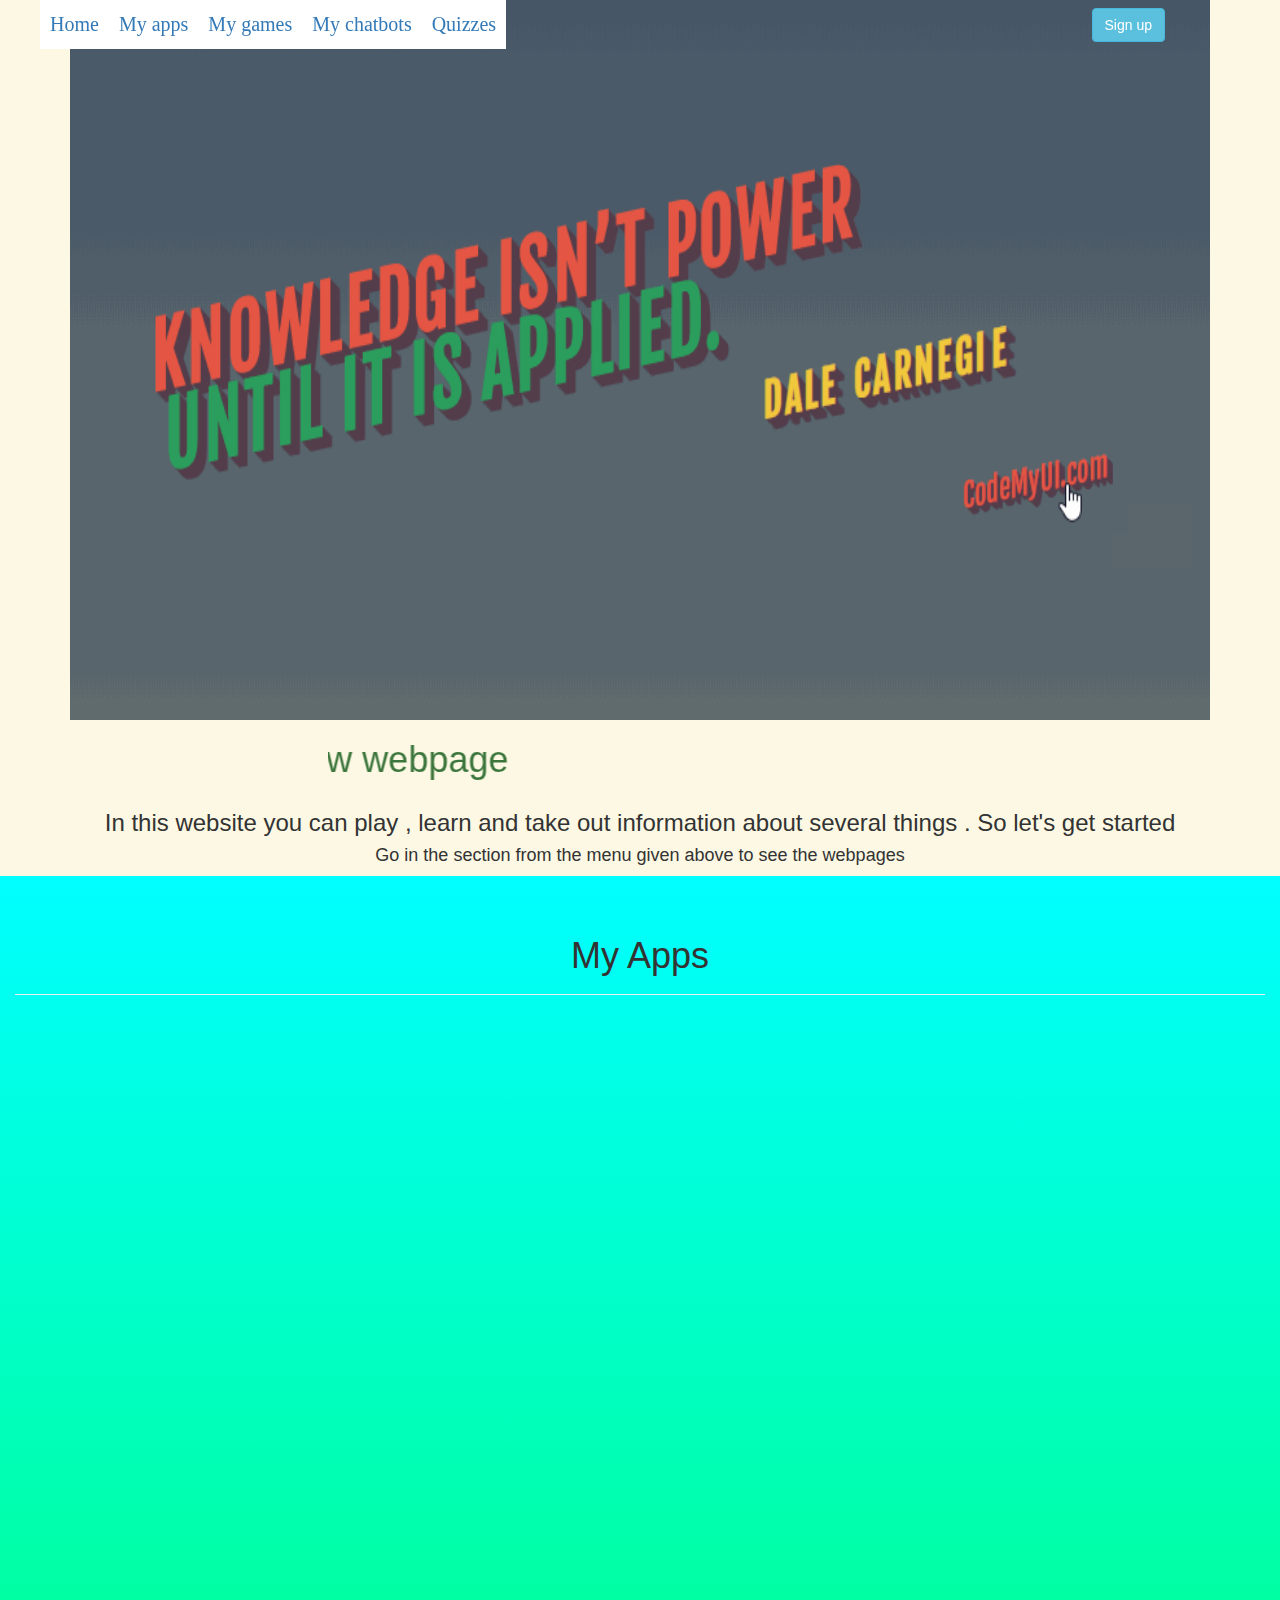
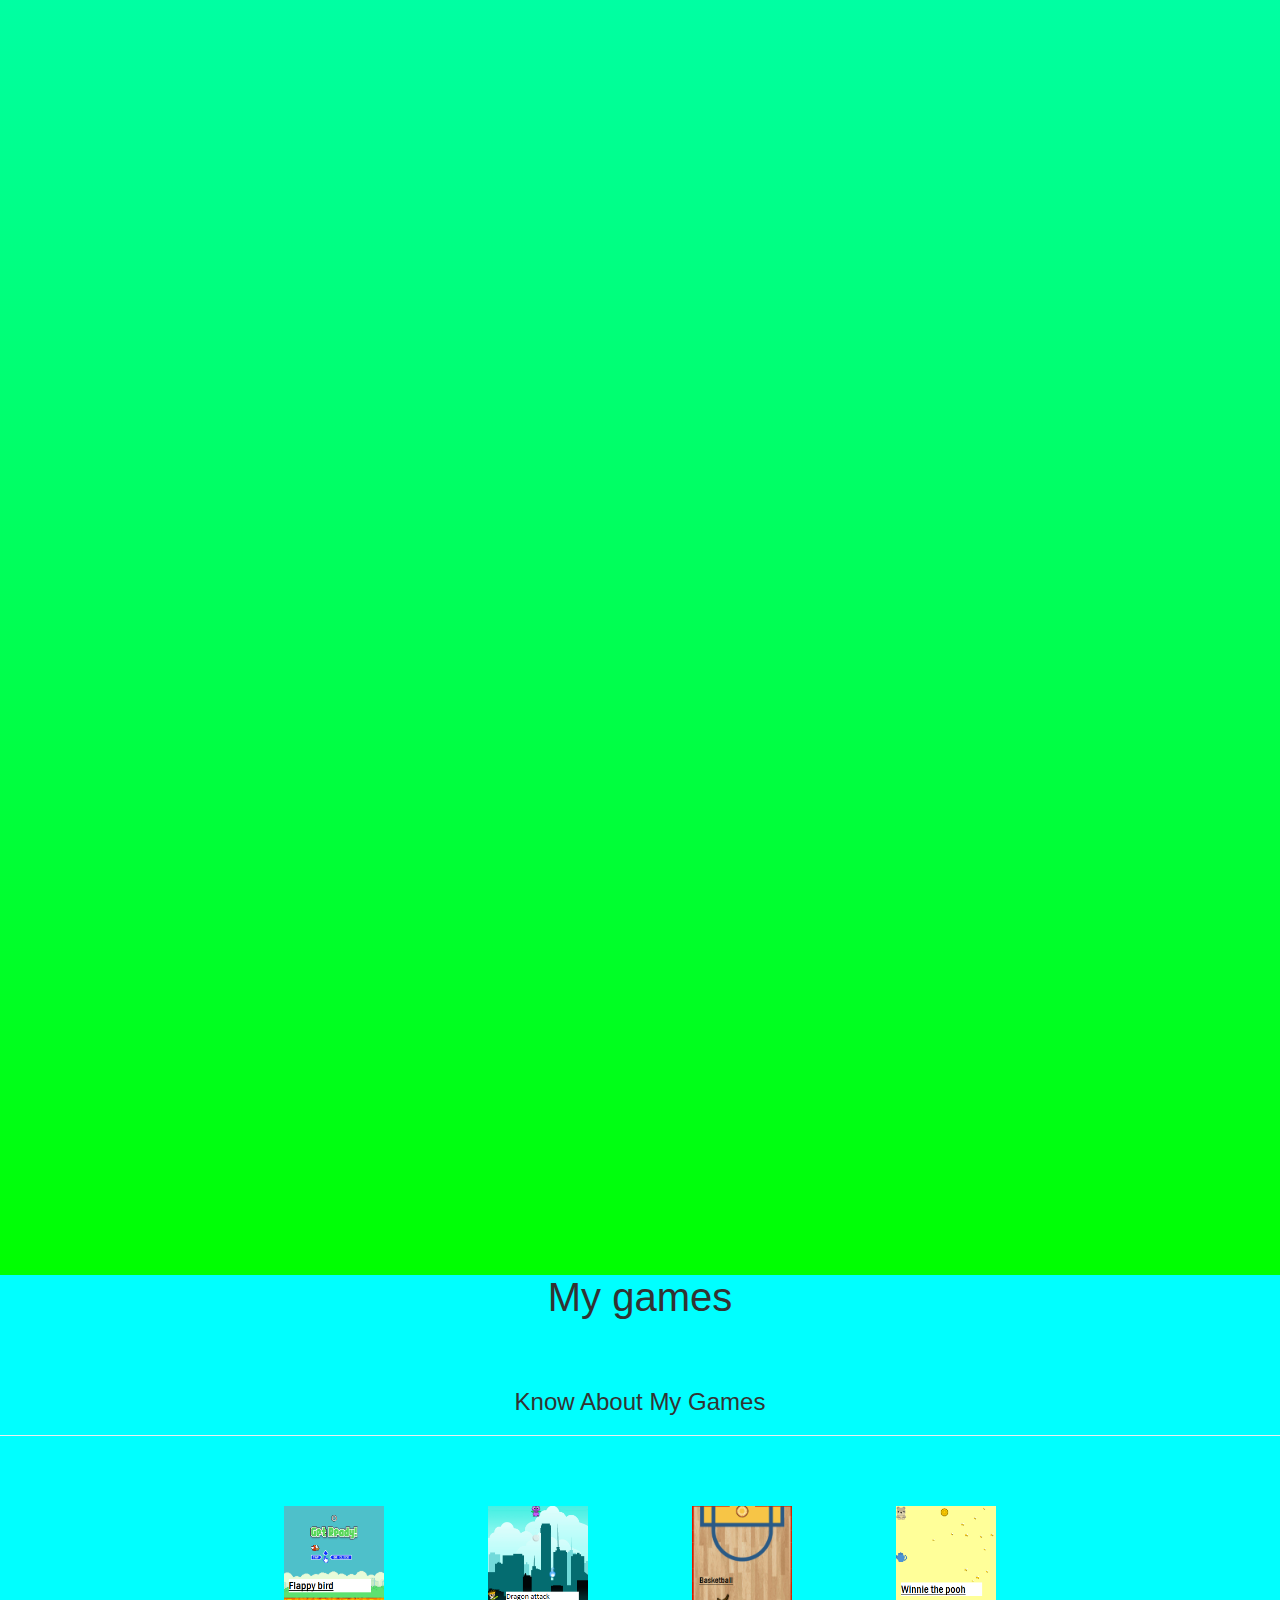
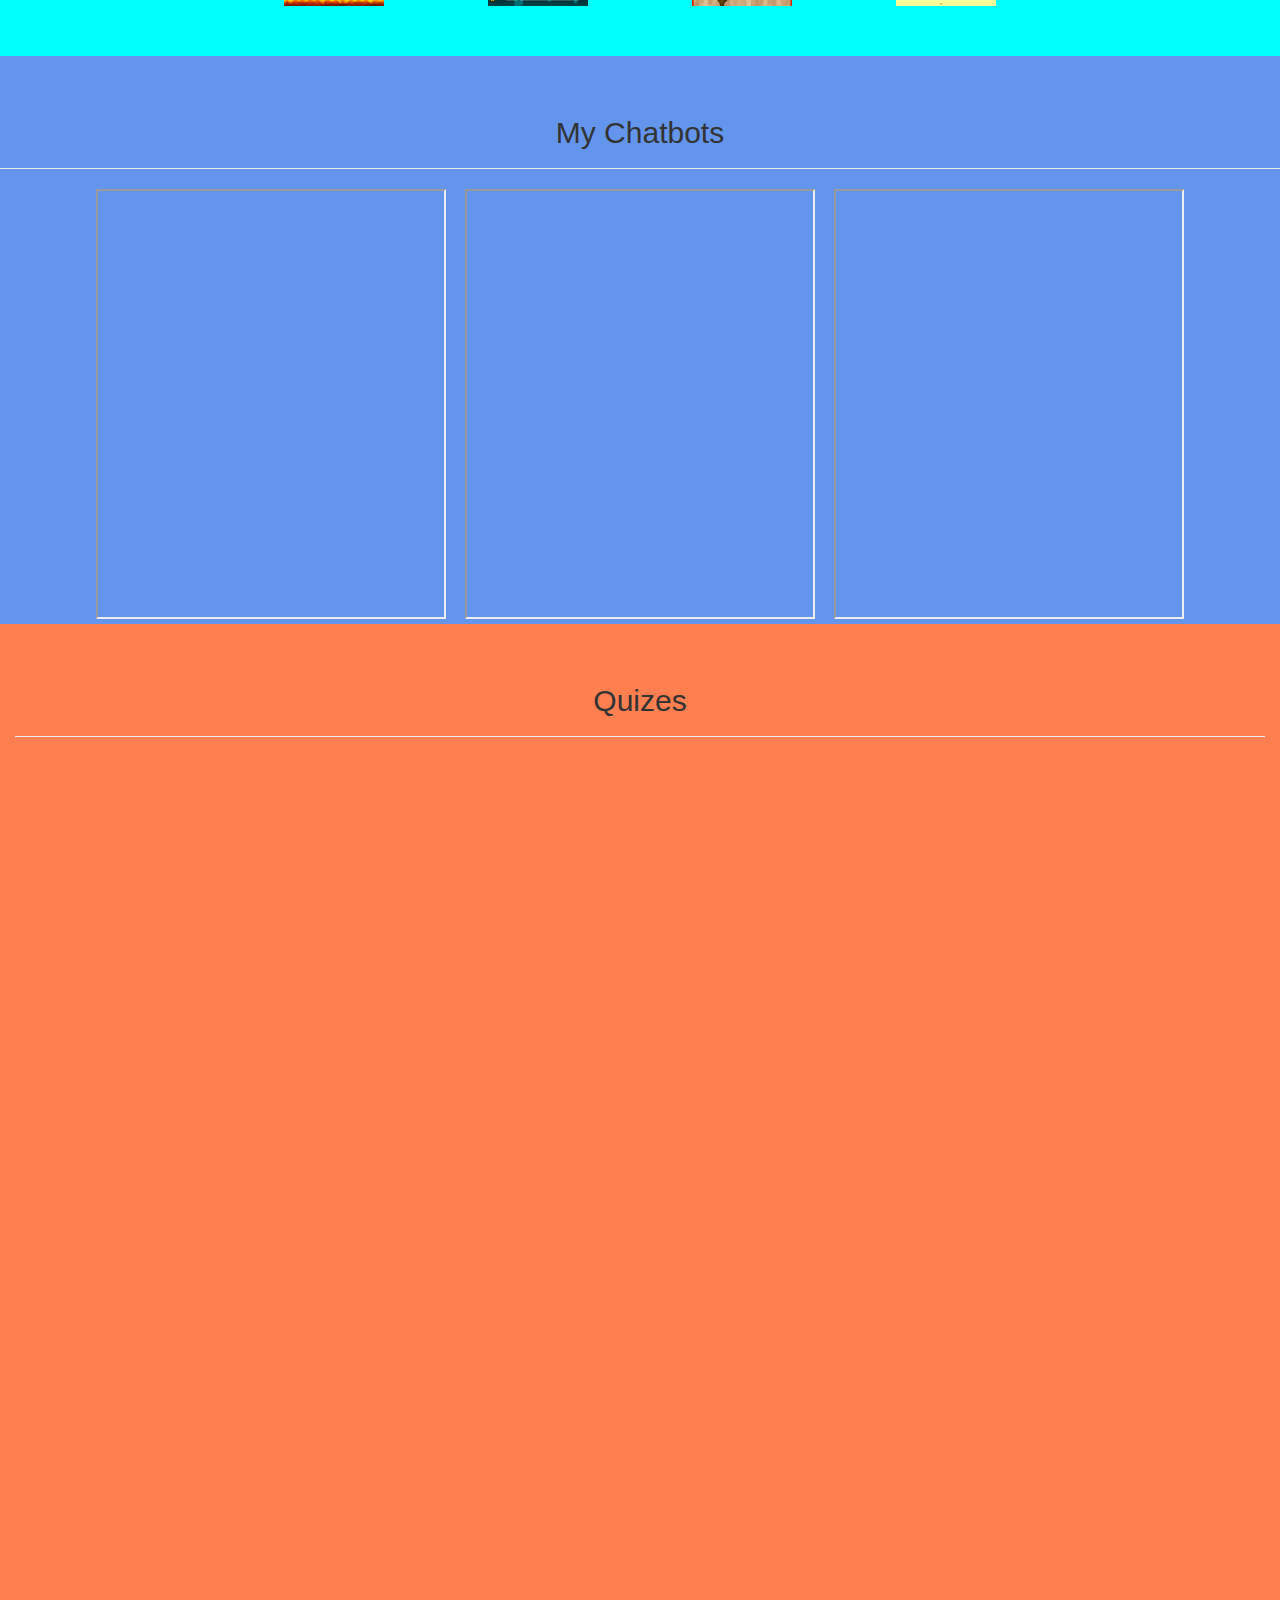
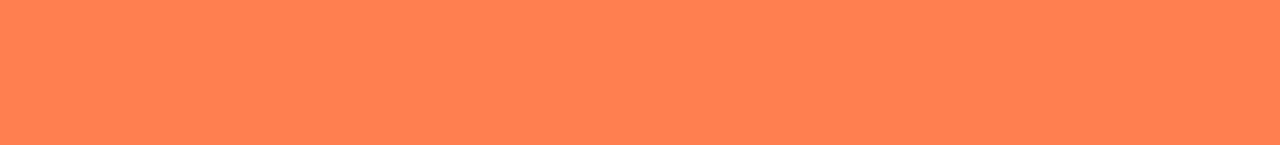
==== index.html @ 870d776c "Add files via upload" ====
<html>
<head>
<title> Vyom's Gaming world</title>
<link rel = "stylesheet" type = "text/css" href = "style.css">
<link rel = "icon" href = "vyom%20logo.jpg" type = "img-gif">
<element onmouseover="myScript"></element>
<meta name="viewport" content="width=device-width, initial-scale=1">

    <link rel="stylesheet" href="https://maxcdn.bootstrapcdn.com/bootstrap/3.4.0/css/bootstrap.min.css">

    <script src="https://ajax.googleapis.com/ajax/libs/jquery/3.4.1/jquery.min.js"></script>

    <script src="https://maxcdn.bootstrapcdn.com/bootstrap/3.4.0/js/bootstrap.min.js"></script>

    <link rel="stylesheet" href="https://cdnjs.cloudflare.com/ajax/libs/font-awesome/4.7.0/css/font-awesome.min.css">

<script src = "main.js"></script>
</head>
<body onload="audio_1()">
<audio id="audio2" src="test.mp3"></audio>
<center>
<ul class = "menu bg-default">
<li class = "links"><a href = "#home" class = "text-primary">Home</a></li> 
<li class = "links"><a href = "#myapps" class = "text-primary">My apps</a></li>
<li class = "links"><a href = "#mygames" class = "text-primary">My games</a></li>
<li class = "links"><a href = "#mychatbots" class = "text-primary">My chatbots</a></li>
<li class = "links"><a href = "#quizes" class = "text-primary">Quizzes</a></li>
&nbsp;
&nbsp;
<a href = "index2.html" class = "btn btn-info top-right" target = "_blank">Sign up</a>
</ul>    
</center>
<section id = "home" class = "col-lg-12 col-md-12 col-sm-12 col-xs-12 bg-warning">
<div class = "container">
<img src = "Knowledge%20GIF.gif" class = "image-responsive" style = "width: 100%;">
</div>
<marquee direction="right" width = "50%" scrollamount="20">
<h1 class = "text-success"> Hi welcome to my new webpage</h1></marquee>
<h3> In this website you can play , learn and take out information about several things . So let's get started</h3>
<h4> Go in the section from the menu given above to see the webpages</h4>
    </section>
<br>
<br>
<hr>
<br>
<br>
<section id = "myapps" class = "col-lg-12 col-md-12 col-sm-12 col-xs-12">
<div class = "page-header col-lg-12 col-md-12 col-sm-12 col-xs-12">
<h1 class = "text-capitalize"> My apps</h1>
</div>
<div>
<span class = "col-lg-6 col-md-6 col-sm-6 col-xs-12">
<iframe width="400" height="620" style="border: 0px;" src="https://studio.code.org/projects/applab/TmkZ3JiIbj5_yJOg55VyxEGTFLgUjLaCtc-mwfJJMns/embed"></iframe>

<iframe width="400" height="620" style="border: 0px;" src="https://studio.code.org/projects/applab/wUt9JIXg_n5UDuKVytPoKuhLd0Wvx4iSVOmtzQ3uonE/embed"></iframe>
    </span>
<span class = "col-lg-6 col-md-6 col-sm-6 col-xs-12">
    
<iframe width="400" height="620" style="border: 0px;" src="https://studio.code.org/projects/applab/mKLxLV4BuIWoQ2IHvBte7XHTJ5BDpk5b_jV_ec9CjZU/embed"></iframe>

<iframe width="400" height="620" style="border: 0px;" src="https://studio.code.org/projects/applab/Pbc6yo7hyeoOia3Q4y5_Xa4SxLxVVHsEe0befKUXPh8/embed"></iframe>
    </span>
<span class = "col-lg-6 col-md-6 col-sm-6 col-xs-12">
<iframe width="400" height="620" style="border: 0px;" src="https://studio.code.org/projects/applab/PVaQrHdR4y_623xxPZUD0fGoF_6_r2urNOTVCzRiPYs/embed"></iframe>
</span>
    </div>
    </section>
<br>
<br>
<hr>
<br>
<br>
<section id = "mygames">
<h1> My games</h1>
<div class = "page-header col-lg-12 col-md-12 col-sm-12 col-xs-12">
<h3 class = "text-capitalize">Know about my games</h3>    
</div>
<div class = "bg-primary movie_head" data-toggle = "collapse" data-target = "#flappy_bird"></div>
<a href = "https://studio.code.org/projects/flappy/YFz2g-OSSHOuJAHiKdLjmjr1aLh5pk93zDoupcMbR98" target ="_blank">
<img src="Flappy%20bird.png">    
</a>  
<a href = "https://studio.code.org/projects/playlab/9VQwuhYwFFeFhdZiYQQ5cTeN7O4AZKqIocMmjYhz8R4" target="_blank">
<img src = "Dragon%20attack.png">
</a>
<a href = "https://studio.code.org/projects/basketball/JC7b85tsC6Wh7kNa160Pmkd_ukZXrgzhFunZxBdbF9k" target="_blank">
<img src = "Basketball.png">    
</a>
<a href = "https://studio.code.org/projects/spritelab/3UokPm_fJscMjSNxzY7uwZj8OlGHXC6_onr363wMPto" target="_blank">
<img src = "Winnie%20the%20pooh.png">    
</a>
</section>
<section id = "mychatbots">
<div class = "page-header col-lg-12 col-md-12 col-sm-12 col-xs-12">
<h2 class = "text-capitalize">my chatbots</h2>    
</div> 
<iframe
    allow="microphone;"
    width="350"
    height="430"
    src="https://console.dialogflow.com/api-client/demo/embedded/114c1b53-ef02-4158-9f48-af38889b6817">
    </iframe>
&nbsp;
&nbsp;
<iframe
    allow="microphone;"
    width="350"
    height="430"
    src="https://console.dialogflow.com/api-client/demo/embedded/78cb58fc-5908-41a7-ab8d-7cd76743a50d">
</iframe>
&nbsp;
&nbsp;
<iframe
    allow="microphone;"
    width="350"
    height="430"
    src="https://console.dialogflow.com/api-client/demo/embedded/ccdc9612-a089-4a37-8c50-6f8c2430be2b">
</iframe>
</section>

<section id = "quizes" class = "col-lg-12 col-md-12 col-sm-12 col-xs-12">
    
<div class = "page-header col-lg-12 col-md-12 col-sm-12 cl-xs-12">
    
<h2 class = "text-capitalize">Quizes</h2>    

</div>
<iframe src="https://docs.google.com/forms/d/e/1FAIpQLSchZVyYhkiuzozLN0OmMK36CeBGPLfUFT_bohDCWlKqzLQlmg/viewform?embedded=true" width="640" height="988" frameborder="0" marginheight="0" marginwidth="0">Loading…</iframe>
</section>
    </body>
</html>
---- style.css ----
body {
text-align: center;
}
img {
width : 100%;
height : 80%;
}
a img{
width:100px;
height :100px;
margin:50px;
}
h1,h3,h4 {
font-family:sans-serif;
}
#myapps,#mygames h1{
font-size: 40px;
}
#myapps{
background-image: linear-gradient(to bottom,aqua,lime);
}
.top-right {
position: absolute;
top:8px;
right:115px;
background: white;
}
label {
font-size: 20px;
font-family: sans-serif;
font-weight: bold;
position: center;
margin-right: 15px;
}
.menu {
list-style:none;
font-family:sans-serif;
position:fixed;
top:0px;
margin-top: 0px;
width:100%;
right:30px;
z-index: 10;
cursor:pointer;
left:0px;
text-decoration-color: black;
}
.links {
float:left;
color:blue;
padding: 10px;
font-size:20px;
display: inline ;
font-family:fantasy;
background: white ; 
}
.links:hover{
color: dodgerblue;
text-decoration: underline;
font-size:25px;
background-color: antiquewhite; 
}
#mygames {
background-color: aqua;    

}
#mychatbots {
background-color: cornflowerblue;
}
#quizes {
background-color: coral;
}
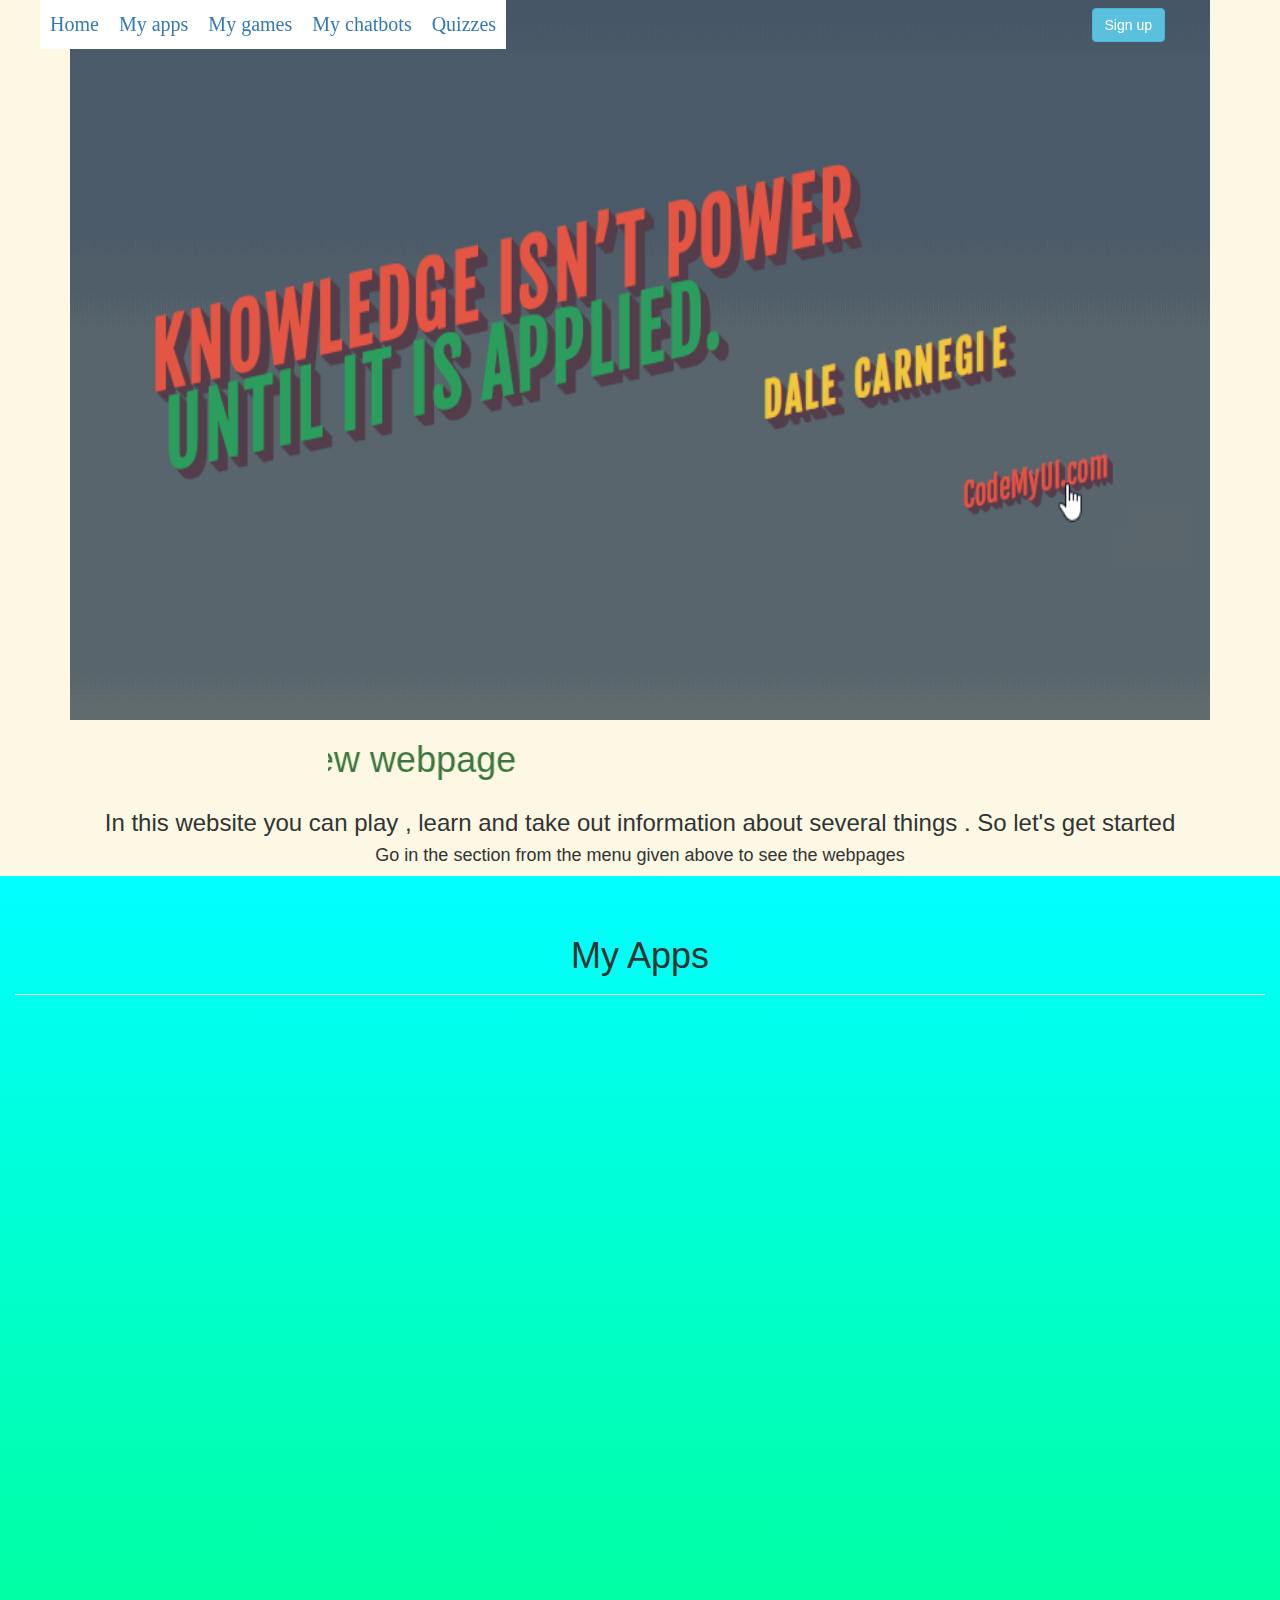
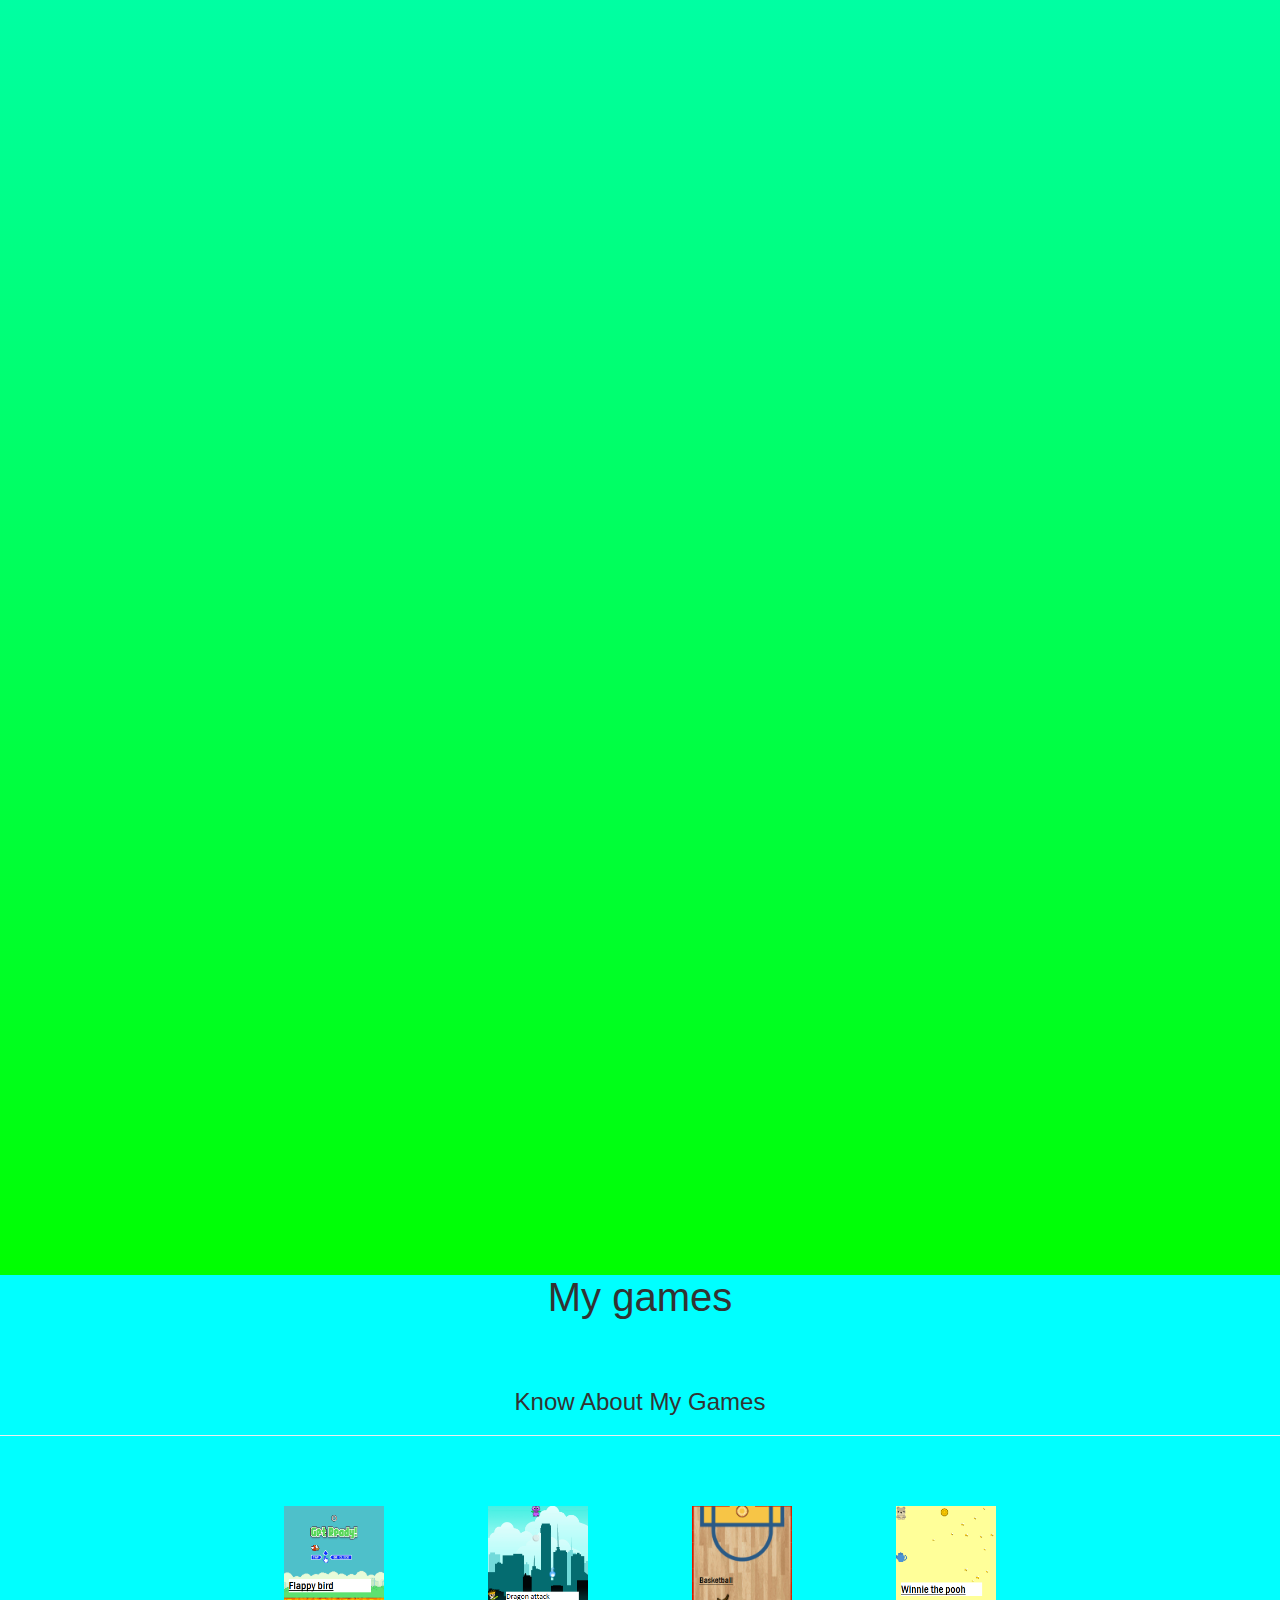
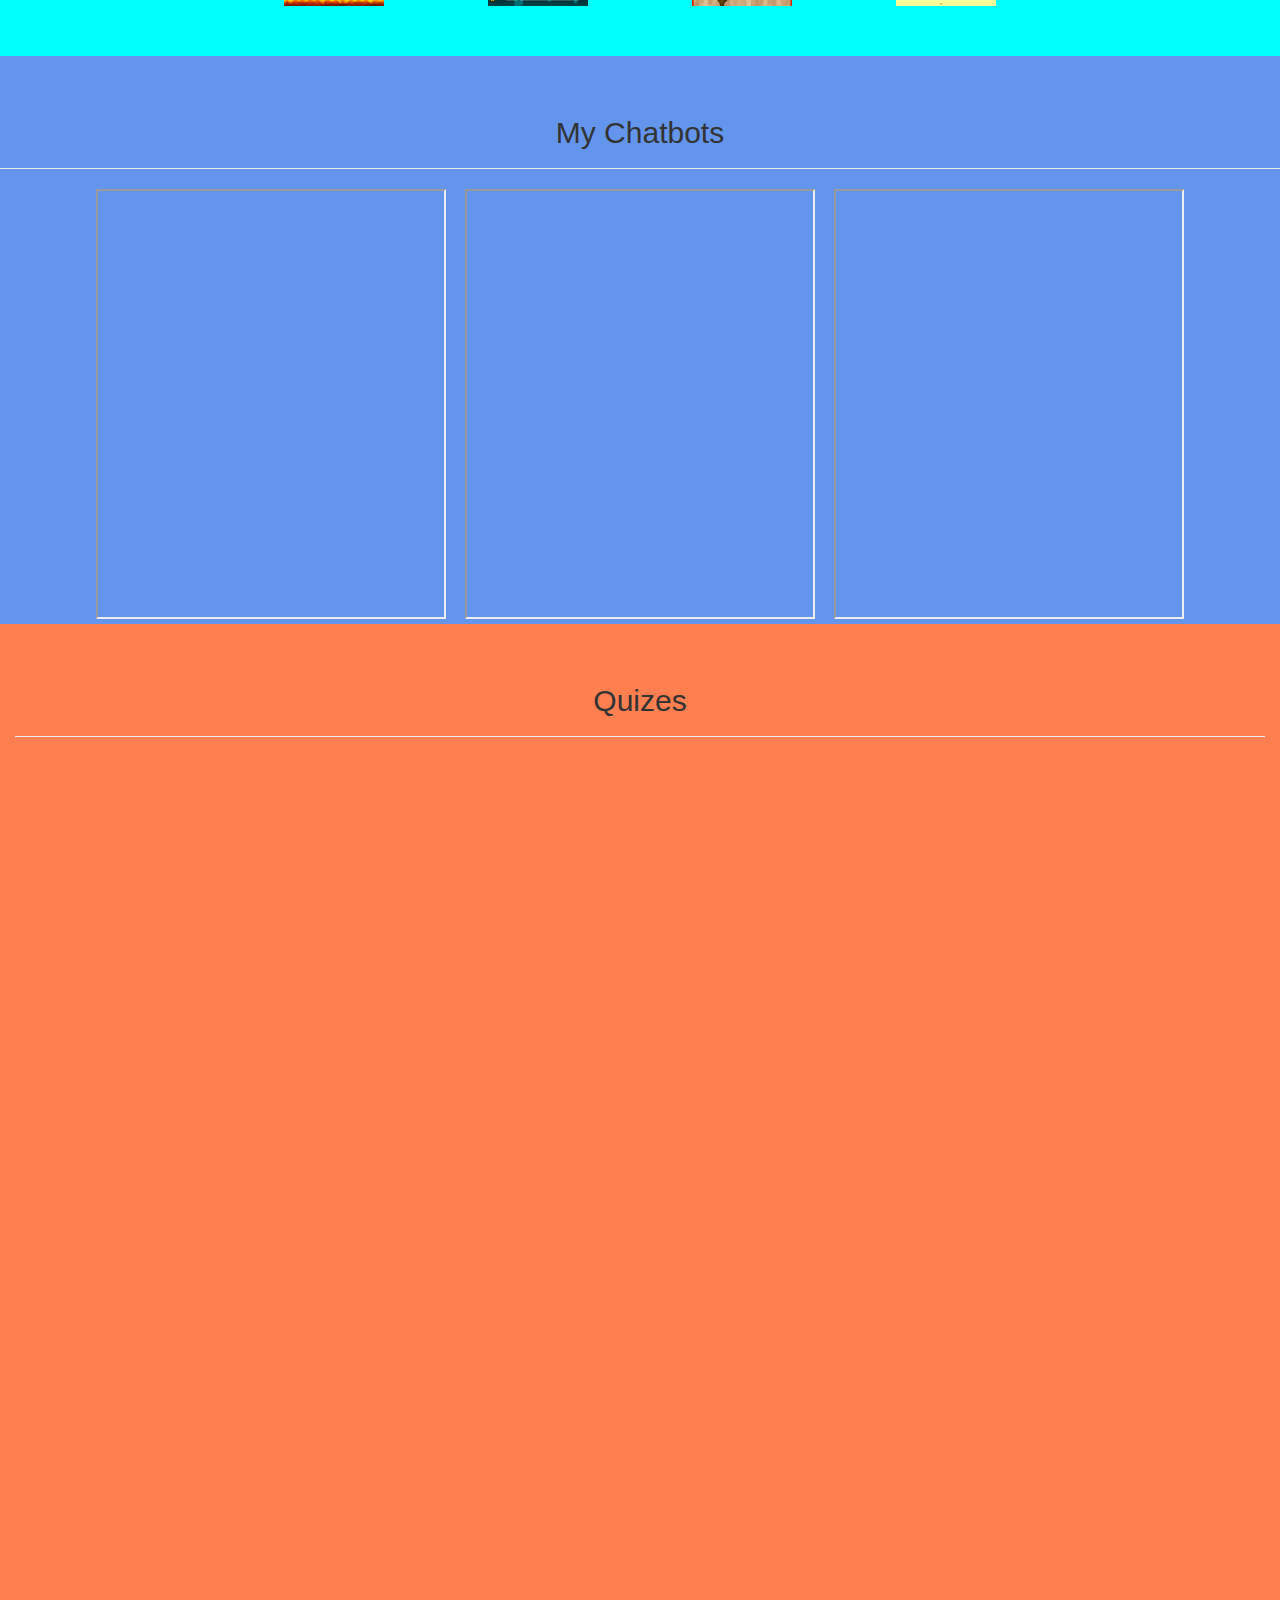
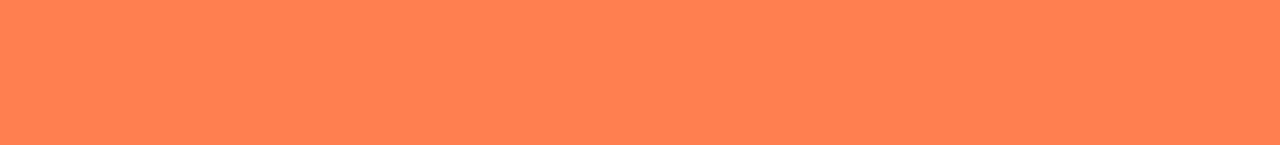
==== commit 5e6b4bb9: "Add files via upload" ====
--- a/index.html
+++ b/index.html
@@ -19,7 +19,7 @@
 <body onload="audio_1()">
 <audio id="audio2" src="test.mp3"></audio>
 <center>
-<ul class = "menu bg-default">
+<ul class = "menu bg-default" col-lg-6 col-md-6 col-sm-6 col-xs-12> 
 <li class = "links"><a href = "#home" class = "text-primary">Home</a></li> 
 <li class = "links"><a href = "#myapps" class = "text-primary">My apps</a></li>
 <li class = "links"><a href = "#mygames" class = "text-primary">My games</a></li>
@@ -32,7 +32,7 @@
 </center>
 <section id = "home" class = "col-lg-12 col-md-12 col-sm-12 col-xs-12 bg-warning">
 <div class = "container">
-<img src = "Knowledge%20GIF.gif" class = "image-responsive" style = "width: 100%;">
+<img src = "Knowledge%20GIF.gif" class = "image-responsive"s>
 </div>
 <marquee direction="right" width = "50%" scrollamount="20">
 <h1 class = "text-success"> Hi welcome to my new webpage</h1></marquee>
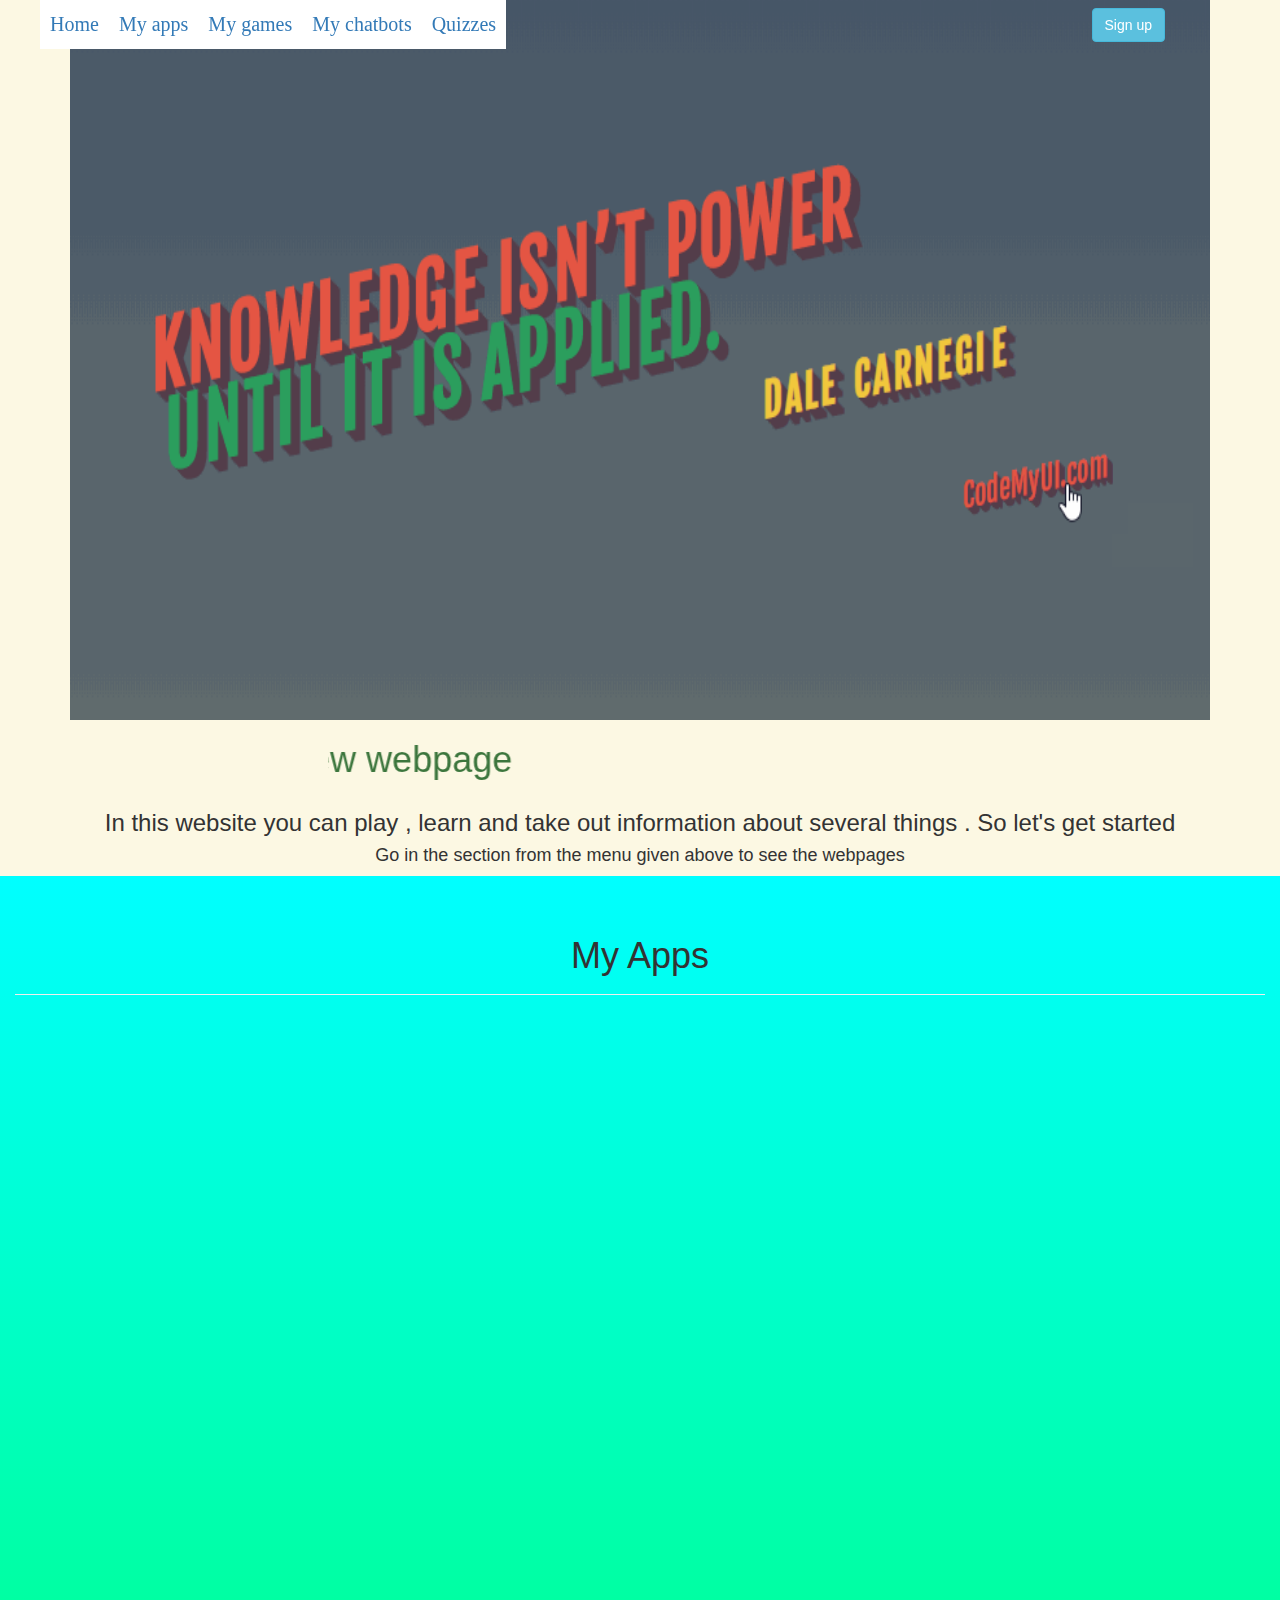
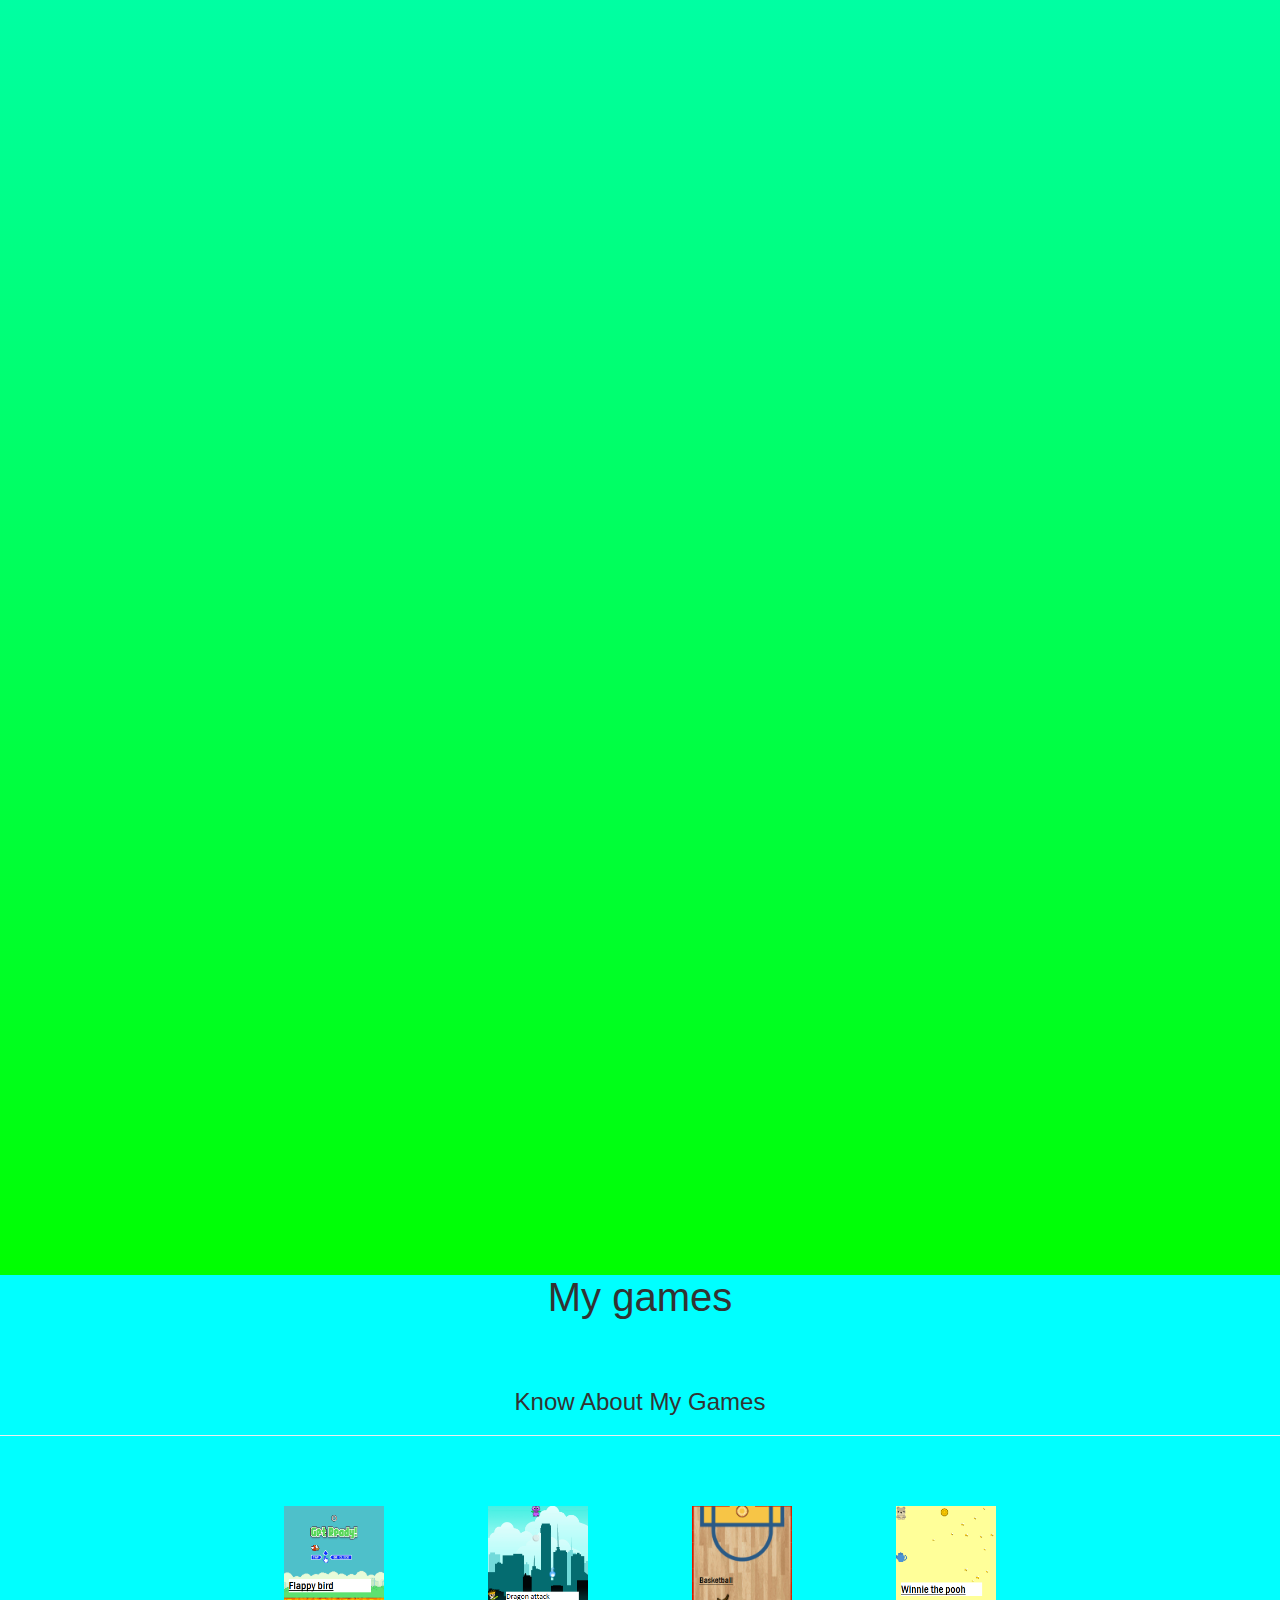
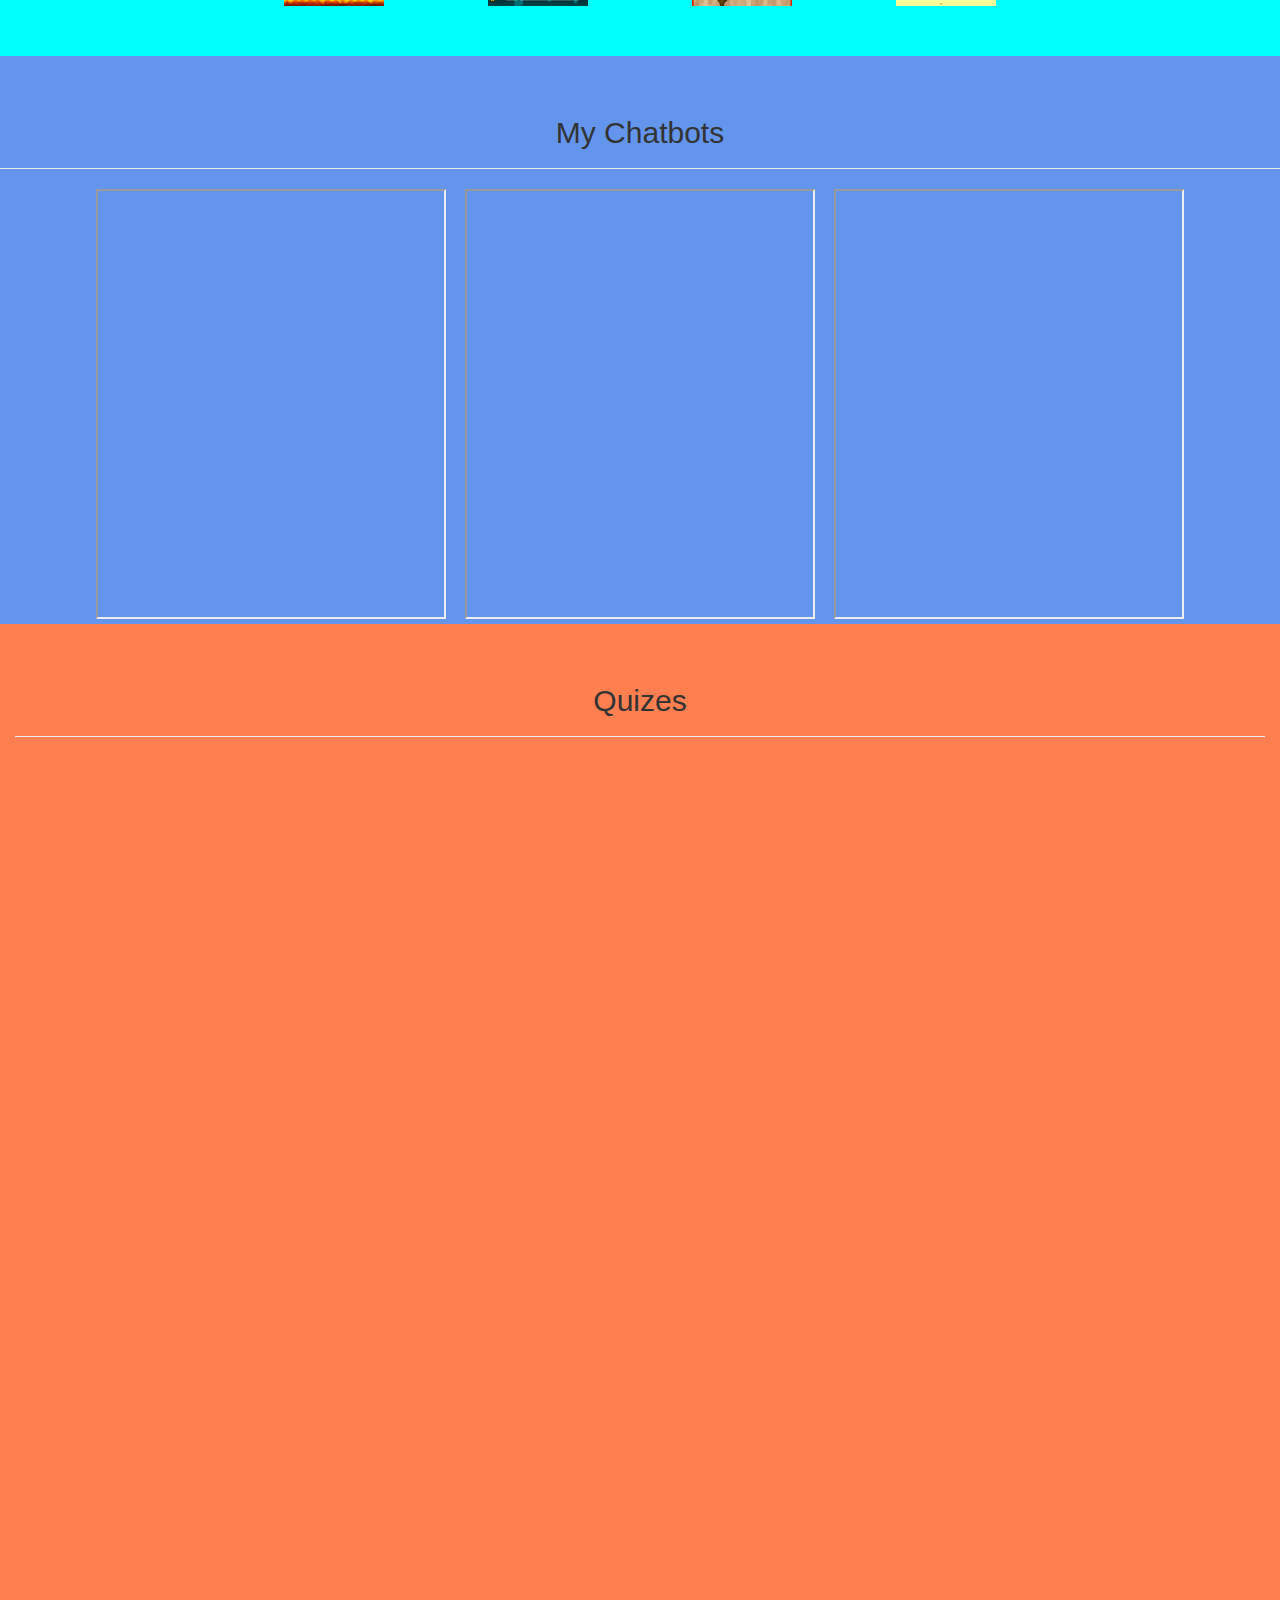
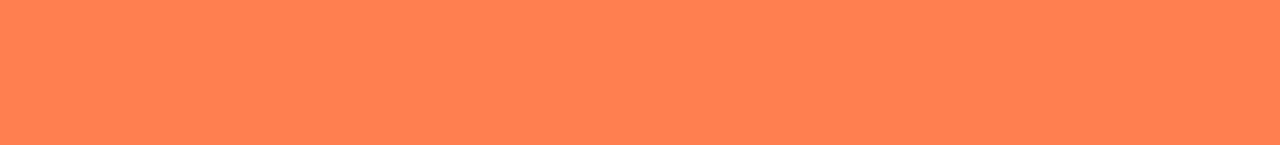
==== commit 484fec98: "Add files via upload" ====
--- a/index.html
+++ b/index.html
@@ -19,7 +19,7 @@
 <body onload="audio_1()">
 <audio id="audio2" src="test.mp3"></audio>
 <center>
-<ul class = "menu bg-default" col-lg-6 col-md-6 col-sm-6 col-xs-12> 
+<ul class = "menu bg-default" col-lg-12 col-md-12 col-sm-12 col-xs-12> 
 <li class = "links"><a href = "#home" class = "text-primary">Home</a></li> 
 <li class = "links"><a href = "#myapps" class = "text-primary">My apps</a></li>
 <li class = "links"><a href = "#mygames" class = "text-primary">My games</a></li>
@@ -124,7 +124,7 @@
 <h2 class = "text-capitalize">Quizes</h2>    
 
 </div>
-<iframe src="https://docs.google.com/forms/d/e/1FAIpQLSchZVyYhkiuzozLN0OmMK36CeBGPLfUFT_bohDCWlKqzLQlmg/viewform?embedded=true" width="640" height="988" frameborder="0" marginheight="0" marginwidth="0">Loading…</iframe>
+<iframe src="https://docs.google.com/forms/d/e/1FAIpQLSchZVyYhkiuzozLN0OmMK36CeBGPLfUFT_bohDCWlKqzLQlmg/viewform?embedded=true" width="600" height="988" frameborder="0" marginheight="0" marginwidth="0" class = "col-mg-12 col-md-12 col-sm-12 col-xs-12">Loading…</iframe>
 </section>
     </body>
 </html>
